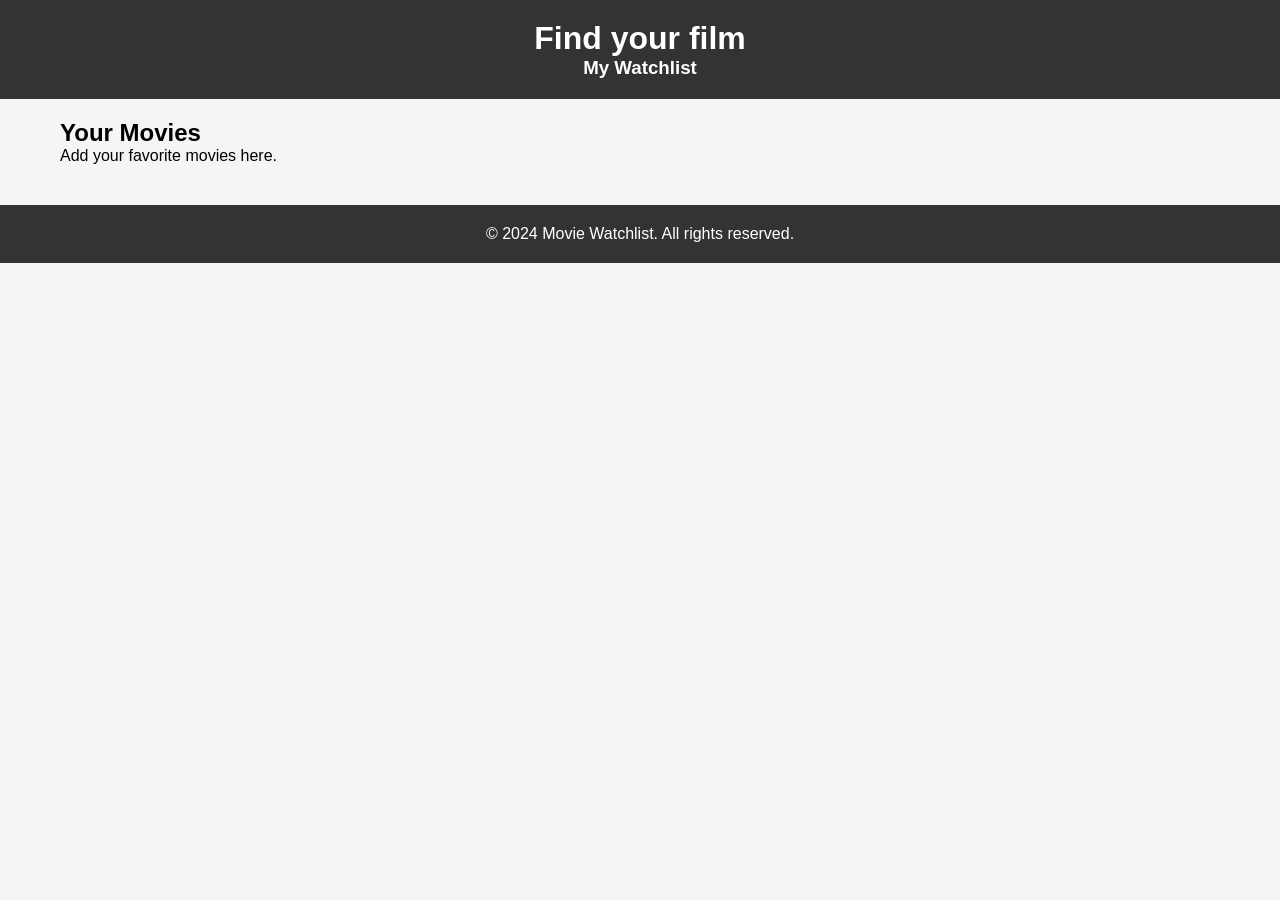
==== index.html @ ee598ced "intial commit" ====
<!DOCTYPE html>
<html lang="en">

<head>
    <meta charset="UTF-8">
    <meta name="viewport" content="width=device-width, initial-scale=1.0">
    <title>Movie Watchlist</title>
    <link rel="stylesheet" href="index.css">
</head>

<body>
    <header>
        <h1>Find your film</h1>
        <h3>My Watchlist</h3>
    </header>

    <main>
        <section>
            <h2>Your Movies</h2>
            <p>Add your favorite movies here.</p>
        </section>
    </main>

    <footer>
        <p>&copy; 2024 Movie Watchlist. All rights reserved.</p>
    </footer>
</body>

</html>
---- index.css ----
* {
     margin: 0;
     padding: 0;
     box-sizing: border-box;
 }

 body {
     font-family: Arial, sans-serif;
     background-color: #f5f5f5;
 }

 header {
     background-color: #333;
     color: white;
     padding: 20px;
     text-align: center;
 }

 main {
     max-width: 1200px;
     margin: 20px auto;
     padding: 0 20px;
 }

 footer {
     background-color: #333;
     color: white;
     text-align: center;
     padding: 20px;
     margin-top: 40px;
 }
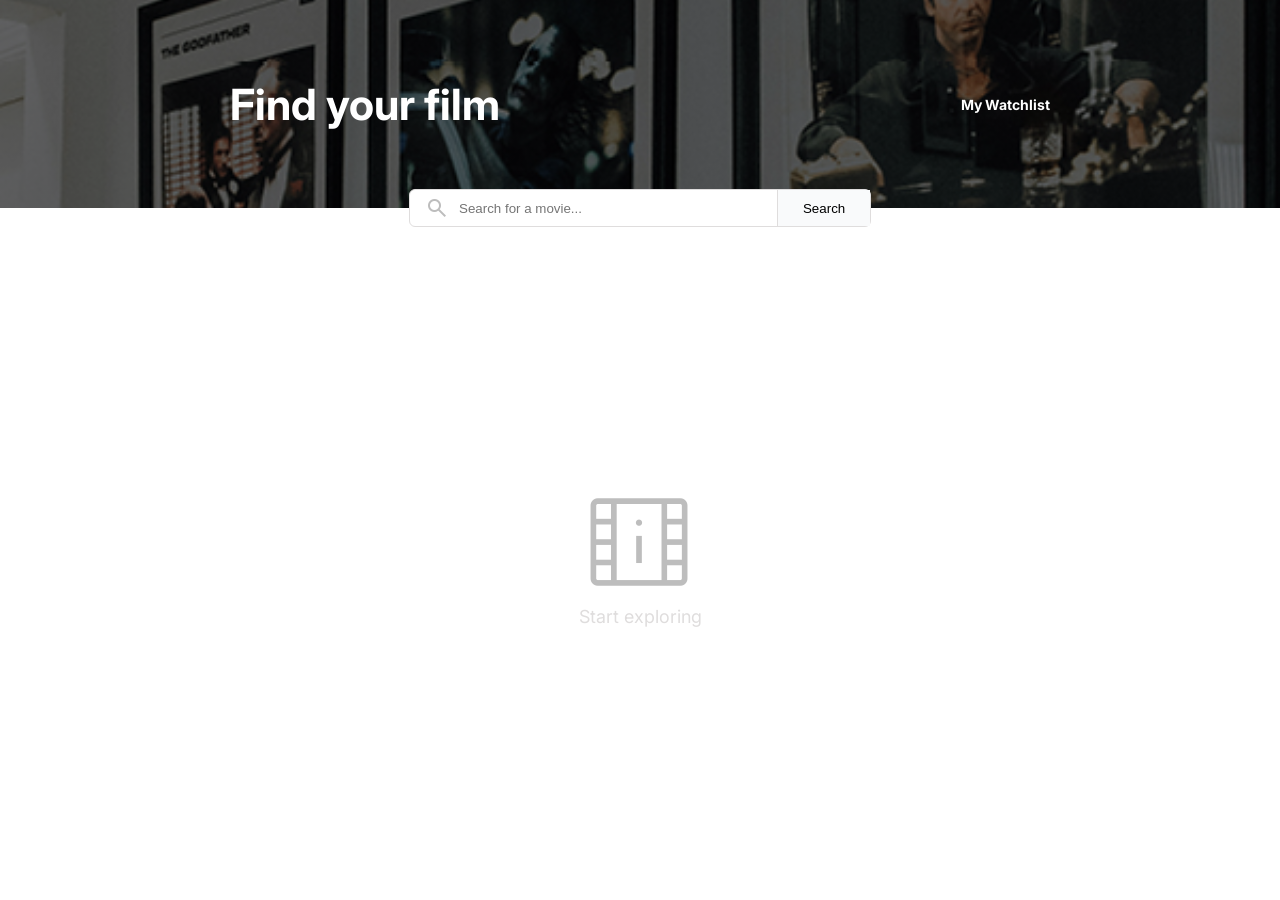
==== commit e7beec2c: "basic design" ====
--- a/index.html
+++ b/index.html
@@ -6,6 +6,14 @@
     <meta name="viewport" content="width=device-width, initial-scale=1.0">
     <title>Movie Watchlist</title>
     <link rel="stylesheet" href="index.css">
+    <link rel="preconnect" href="https://fonts.googleapis.com">
+    <link rel="preconnect" href="https://fonts.gstatic.com" crossorigin>
+    <link
+        href="https://fonts.googleapis.com/css2?family=Inter:ital,opsz,wght@0,14..32,100..900;1,14..32,100..900&display=swap"
+        rel="stylesheet">
+    <link rel="stylesheet"
+        href="https://fonts.googleapis.com/css2?family=Material+Symbols+Outlined:opsz,wght,FILL,GRAD@20..48,100..700,0..1,-50..200" />
+
 </head>
 
 <body>
@@ -15,15 +23,26 @@
     </header>
 
     <main>
-        <section>
-            <h2>Your Movies</h2>
-            <p>Add your favorite movies here.</p>
-        </section>
+        <div class="search-bar" id="search-bar">
+            <div class="part-one">
+                <span class="material-symbols-outlined">
+                    search
+                </span>
+                <input type="text" placeholder="Search for a movie...">
+            </div>
+            <div class="btn-div">
+                <button class="search-btn">Search</button>
+            </div>
+
+        </div>
+        <div class="no-data">
+            <span class="material-symbols-outlined">
+                movie_info
+            </span>
+            <P class="no-film">Start exploring</P>
+        </div>
     </main>
 
-    <footer>
-        <p>&copy; 2024 Movie Watchlist. All rights reserved.</p>
-    </footer>
 </body>
 
 </html>
--- a/index.css
+++ b/index.css
@@ -1,31 +1,141 @@
- * {
-     margin: 0;
-     padding: 0;
-     box-sizing: border-box;
- }
+* {
+    box-sizing: border-box;
+    margin: 0;
+    padding: 0;
+}
 
- body {
-     font-family: Arial, sans-serif;
-     background-color: #f5f5f5;
- }
+body {
+    margin: 0 auto;
+    padding: 0%;
+    font-family: "Inter", sans-serif;
+    color: #FFFFFF;
+    position: relative;
+}
 
- header {
-     background-color: #333;
-     color: white;
-     padding: 20px;
-     text-align: center;
- }
+/* Typography */
 
- main {
-     max-width: 1200px;
-     margin: 20px auto;
-     padding: 0 20px;
- }
+h1 {
+    font-size: 43px;
+    font-weight: bolder;
 
- footer {
-     background-color: #333;
-     color: white;
-     text-align: center;
-     padding: 20px;
-     margin-top: 40px;
- }+}
+
+h3 {
+    font-size: 14px;
+    font-weight: bold;
+
+}
+
+
+
+
+
+
+
+
+
+/* --------layout-------- */
+
+main {
+    height: calc(100vh - 208px);
+    display: flex;
+    flex-direction: column;
+    justify-content: center;
+    align-items: center;
+}
+
+header {
+    width: 100%;
+    height: 208px;
+    background: linear-gradient(rgba(0, 0, 0, 0.6), rgba(0, 0, 0, 0.6)), url("bttom_7_grid_3.jpg");
+    background-position: center;
+    background-size: cover;
+    display: flex;
+    justify-content: space-around;
+    align-items: center;
+
+
+
+
+}
+
+.search-bar {
+    width: 462px;
+    height: 38px;
+    border: 1px solid #DFDDDD;
+    border-radius: 6px;
+    position: absolute;
+    top: 189px;
+    left: 50%;
+    transform: translateX(-50%);
+    background-color: #FFFFFF;
+    display: flex;
+    align-items: center;
+    z-index: 10;
+
+}
+
+.part-one {
+    flex: 4;
+    display: flex;
+    align-items: center;
+    justify-content: start;
+
+}
+
+.material-symbols-outlined {
+    margin: 11px 10px 11px 15px;
+    color: #BDBDBD;
+    font-variation-settings:
+        'FILL' 0,
+        'wght' 400,
+        'GRAD' 0,
+        'opsz' 24
+}
+
+input {
+    border: none;
+    outline: none;
+    color: #9E9E9E;
+
+}
+
+.btn-div {
+    flex: 1;
+    display: flex;
+    text-align: center;
+    border-left: 1px solid #DFDDDD;
+    height: 100%;
+
+
+
+}
+
+.search-btn {
+    border: none;
+    width: 100%;
+    height: 100%;
+    background-color: #F9FAFB;
+    cursor: pointer;
+
+}
+
+
+
+
+
+
+.no-data .material-symbols-outlined {
+    font-variation-settings:
+        'FILL' 0,
+        'wght' 300,
+        'GRAD' 0,
+        'opsz' 48;
+    margin: 0;
+    font-size: 120px;
+}
+
+.no-film {
+    color: #DFDDDD;
+    font-size: 18px;
+}
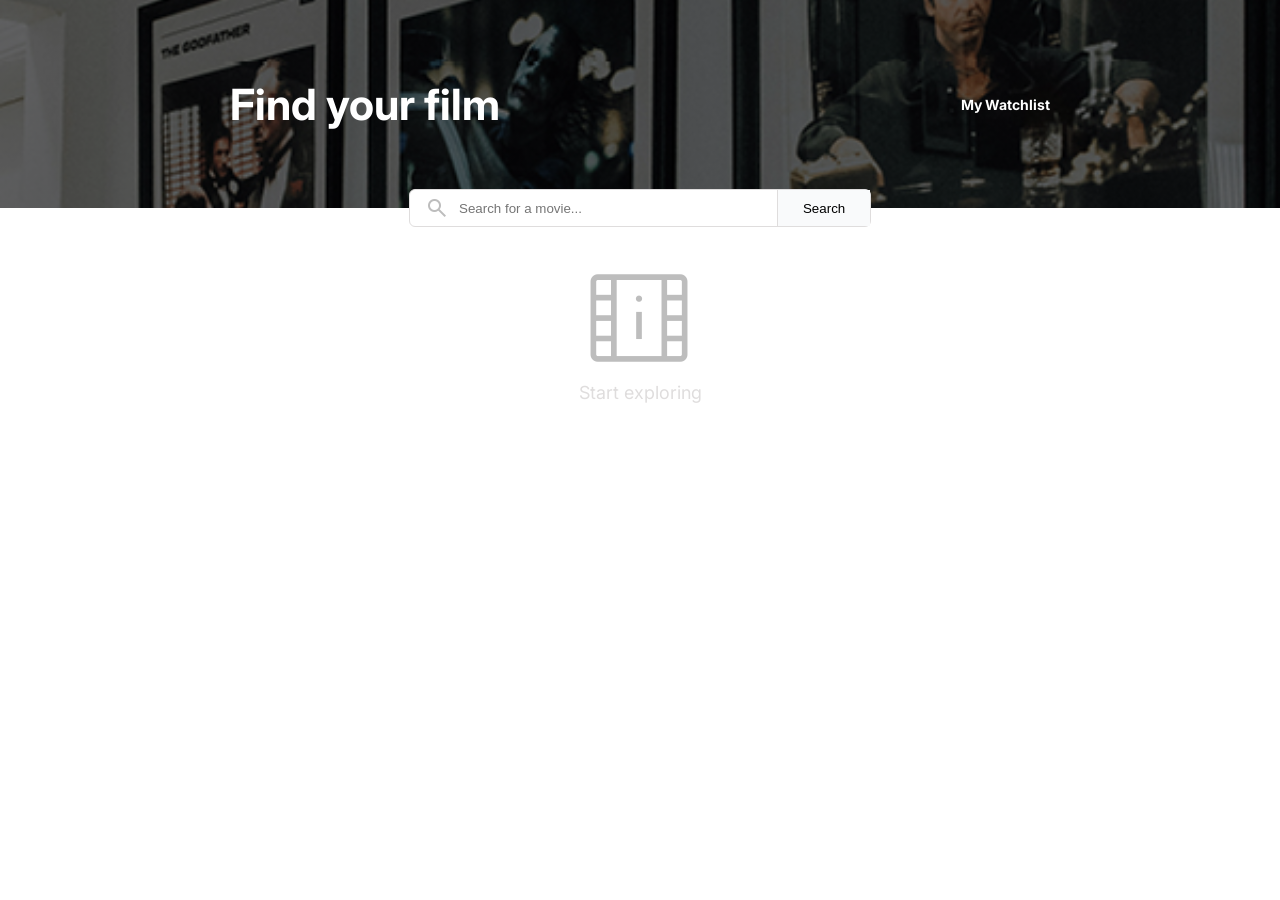
==== commit 57ff98de: "finished the intial page load (no-data)" ====
--- a/index.html
+++ b/index.html
@@ -13,7 +13,7 @@
         rel="stylesheet">
     <link rel="stylesheet"
         href="https://fonts.googleapis.com/css2?family=Material+Symbols+Outlined:opsz,wght,FILL,GRAD@20..48,100..700,0..1,-50..200" />
-
+    <link rel="stylesheet" href="https://cdnjs.cloudflare.com/ajax/libs/font-awesome/6.5.1/css/all.min.css">
 </head>
 
 <body>
@@ -22,19 +22,49 @@
         <h3>My Watchlist</h3>
     </header>
 
-    <main>
+    <main id="main-layout">
         <div class="search-bar" id="search-bar">
             <div class="part-one">
                 <span class="material-symbols-outlined">
                     search
                 </span>
-                <input type="text" placeholder="Search for a movie...">
+                <input id="search-text" type="text" placeholder="Search for a movie...">
             </div>
             <div class="btn-div">
-                <button class="search-btn">Search</button>
+                <button class="search-btn" id="search-bar">Search</button>
             </div>
 
         </div>
+        <!-- <div class="movie-card" id="moive-card">
+            <div class="poster-div" id="poster-div">
+                <img src="https://m.media-amazon.com/images/M/MV5BOGUwMDk0Y2MtNjBlNi00NmRiLTk2MWYtMGMyMDlhYmI4ZDBjXkEyXkFqcGc@._V1_SX300.jpg"
+                    class="poster" id="poster">
+            </div>
+            <div class="movie-info" id="movie-info">
+                <div class="header-title" id="header-title">
+                    <p class="movie-title" id="movie-title">Star Wars: Episode IV - A New Hope</p>
+                    <div class="movie-rating" id="movie-raring">
+                        <span class="material-symbols-outlined">
+                            star
+                        </span>
+                        <p class="rating" id="rating">8.1</p>
+                    </div>
+                </div>
+                <div class="movie-data" id="movie-data">
+                    <p class="runtime" id="runtime"> 117 min</p>
+                    <p class="genre" id="genre">Action, Adventure, Fantasy</p>
+                    <button class="add-btn" id="add-bar"><i class="fa-solid fa-circle-plus fa-shake"></i></i>
+                        Watchlist</button>
+                </div>
+                <p class="plot" id="plot">
+                    Luke Skywalker joins forces with a Jedi Knight, a cocky pilot, a Wookiee and two droids to
+                    save the galaxy from the Empire's world-destroying battle station, while also attempting to rescue
+                    Princess Leia from the mysterious Darth ...
+
+                </p>
+            </div>
+        </div>
+        <div class="divider" id="divider"></div> -->
         <div class="no-data">
             <span class="material-symbols-outlined">
                 movie_info
@@ -42,7 +72,7 @@
             <P class="no-film">Start exploring</P>
         </div>
     </main>
-
+    <script src="index.js" type="module"></script>
 </body>
 
 </html>
--- a/index.css
+++ b/index.css
@@ -26,8 +26,34 @@
 
 }
 
-
-
+.runtime {
+    color: #111827;
+    font-size: 12px;
+    font-weight: 200;
+}
+
+.movie-title {
+    color: black;
+    font-family: 18px;
+}
+
+.rating,
+.genre {
+    color: black;
+    font-size: 12px;
+    font-weight: 300;
+}
+
+.plot {
+    color: #6B7280;
+    font-size: 14px;
+    display: -webkit-box;
+    -webkit-line-clamp: 3;
+    line-clamp: 3;
+    -webkit-box-orient: vertical;
+    overflow: hidden;
+    line-height: 1.5;
+}
 
 
 
@@ -37,7 +63,6 @@
 /* --------layout-------- */
 
 main {
-    height: calc(100vh - 208px);
     display: flex;
     flex-direction: column;
     justify-content: center;
@@ -53,11 +78,10 @@
     display: flex;
     justify-content: space-around;
     align-items: center;
-
-
-
-
-}
+    margin-bottom: 50px;
+}
+
+/* Search bar */
 
 .search-bar {
     width: 462px;
@@ -121,9 +145,7 @@
 }
 
 
-
-
-
+/* Initial laoding page (no-data)  */
 
 .no-data .material-symbols-outlined {
     font-variation-settings:
@@ -138,4 +160,74 @@
 .no-film {
     color: #DFDDDD;
     font-size: 18px;
+}
+
+.no-data {
+    display: block;
+}
+
+/* results layouts */
+
+.movie-card {
+    width: 462px;
+    height: 148px;
+    display: flex;
+    gap: 21px;
+
+}
+
+.poster {
+    width: 99px;
+
+}
+
+.movie-info {
+    display: flex;
+    flex-direction: column;
+    justify-content: space-around;
+
+
+}
+
+.header-title {
+    display: flex;
+    justify-content: space-between;
+    align-items: center;
+}
+
+.movie-rating {
+    display: flex;
+    justify-content: flex-start;
+    align-items: center;
+    margin: 0;
+}
+
+.header-title .material-symbols-outlined {
+    color: #FEC654;
+    margin: 0 4px 0 8px;
+    font-variation-settings:
+        'FILL' 1,
+        'wght' 300,
+        'GRAD' 0,
+        'opsz' 20
+}
+
+.movie-data {
+    display: flex;
+    justify-content: space-between;
+}
+
+.add-btn {
+    background-color: white;
+    border: none;
+}
+
+.fa-circle-plus {
+    font-size: 16px;
+}
+
+.divider {
+    border: 1.5px solid #E5E7EB;
+    width: 450px;
+    margin: 20px auto;
 }
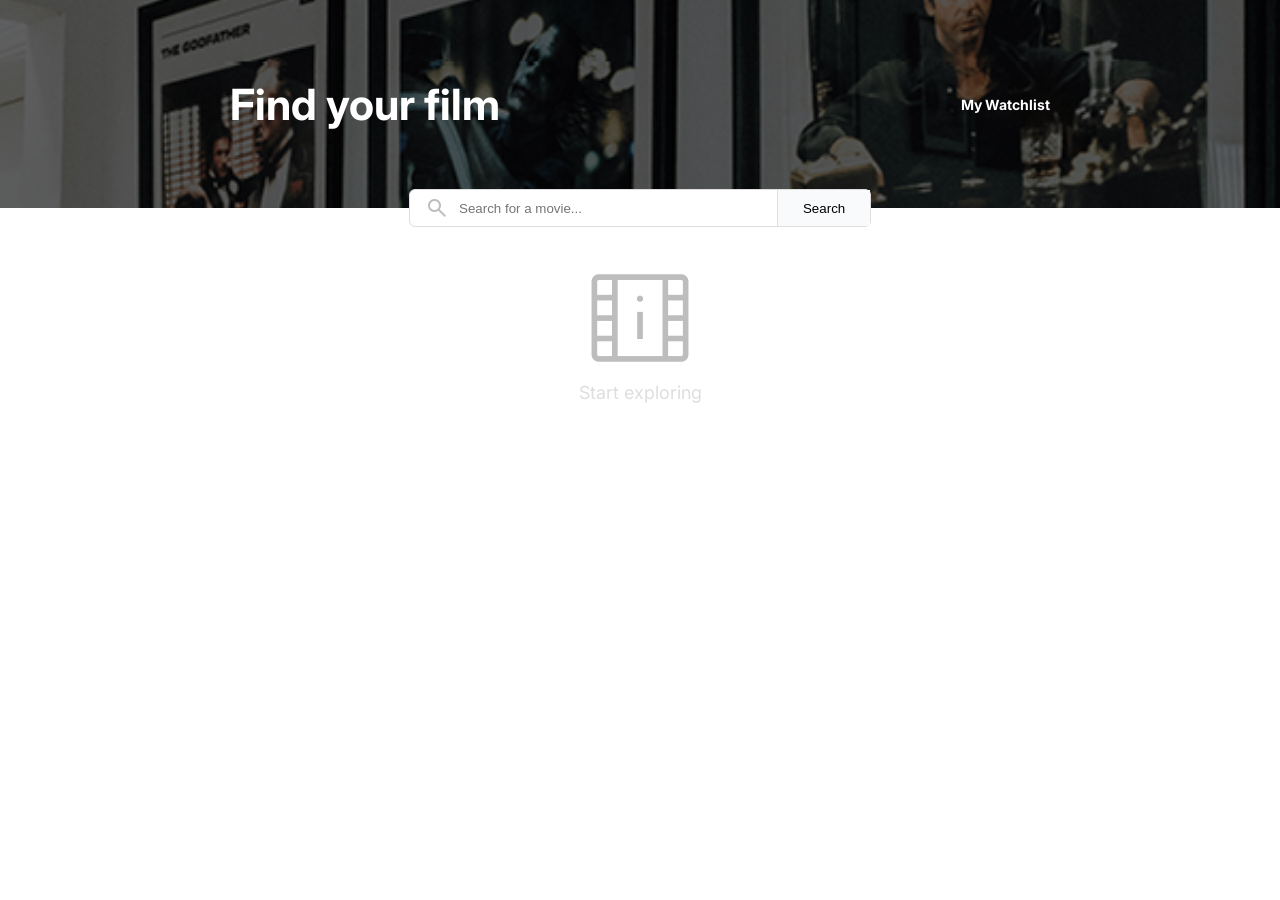
==== commit f14c7e9d: "finished search results design and displaying results using js (API)" ====
--- a/index.html
+++ b/index.html
@@ -18,8 +18,8 @@
 
 <body>
     <header>
-        <h1>Find your film</h1>
-        <h3>My Watchlist</h3>
+        <h1 class="search-page" id="search-page">Find your film</h1>
+        <h3 class="watchlist-page" id="watchlist-page">My Watchlist</h3>
     </header>
 
     <main id="main-layout">
@@ -31,45 +31,17 @@
                 <input id="search-text" type="text" placeholder="Search for a movie...">
             </div>
             <div class="btn-div">
-                <button class="search-btn" id="search-bar">Search</button>
+                <button class="search-btn" id="search-btn">Search</button>
             </div>
 
         </div>
-        <!-- <div class="movie-card" id="moive-card">
-            <div class="poster-div" id="poster-div">
-                <img src="https://m.media-amazon.com/images/M/MV5BOGUwMDk0Y2MtNjBlNi00NmRiLTk2MWYtMGMyMDlhYmI4ZDBjXkEyXkFqcGc@._V1_SX300.jpg"
-                    class="poster" id="poster">
-            </div>
-            <div class="movie-info" id="movie-info">
-                <div class="header-title" id="header-title">
-                    <p class="movie-title" id="movie-title">Star Wars: Episode IV - A New Hope</p>
-                    <div class="movie-rating" id="movie-raring">
-                        <span class="material-symbols-outlined">
-                            star
-                        </span>
-                        <p class="rating" id="rating">8.1</p>
-                    </div>
-                </div>
-                <div class="movie-data" id="movie-data">
-                    <p class="runtime" id="runtime"> 117 min</p>
-                    <p class="genre" id="genre">Action, Adventure, Fantasy</p>
-                    <button class="add-btn" id="add-bar"><i class="fa-solid fa-circle-plus fa-shake"></i></i>
-                        Watchlist</button>
-                </div>
-                <p class="plot" id="plot">
-                    Luke Skywalker joins forces with a Jedi Knight, a cocky pilot, a Wookiee and two droids to
-                    save the galaxy from the Empire's world-destroying battle station, while also attempting to rescue
-                    Princess Leia from the mysterious Darth ...
-
-                </p>
-            </div>
+        <div class="results" id="results">
         </div>
-        <div class="divider" id="divider"></div> -->
-        <div class="no-data">
+        <div class="no-data" id="no-data">
             <span class="material-symbols-outlined">
                 movie_info
             </span>
-            <P class="no-film">Start exploring</P>
+            <P class="no-film" id="no-film">Start exploring</P>
         </div>
     </main>
     <script src="index.js" type="module"></script>
--- a/index.css
+++ b/index.css
@@ -17,14 +17,21 @@
 h1 {
     font-size: 43px;
     font-weight: bolder;
-
+    cursor: pointer;
 }
 
 h3 {
     font-size: 14px;
     font-weight: bold;
-
-}
+    cursor: pointer;
+}
+
+
+.no-film {
+    color: #DFDDDD;
+    font-size: 18px;
+}
+
 
 .runtime {
     color: #111827;
@@ -157,13 +164,11 @@
     font-size: 120px;
 }
 
-.no-film {
-    color: #DFDDDD;
-    font-size: 18px;
-}
+
 
 .no-data {
     display: block;
+    text-align: center;
 }
 
 /* results layouts */
@@ -220,6 +225,7 @@
 .add-btn {
     background-color: white;
     border: none;
+    cursor: pointer;
 }
 
 .fa-circle-plus {
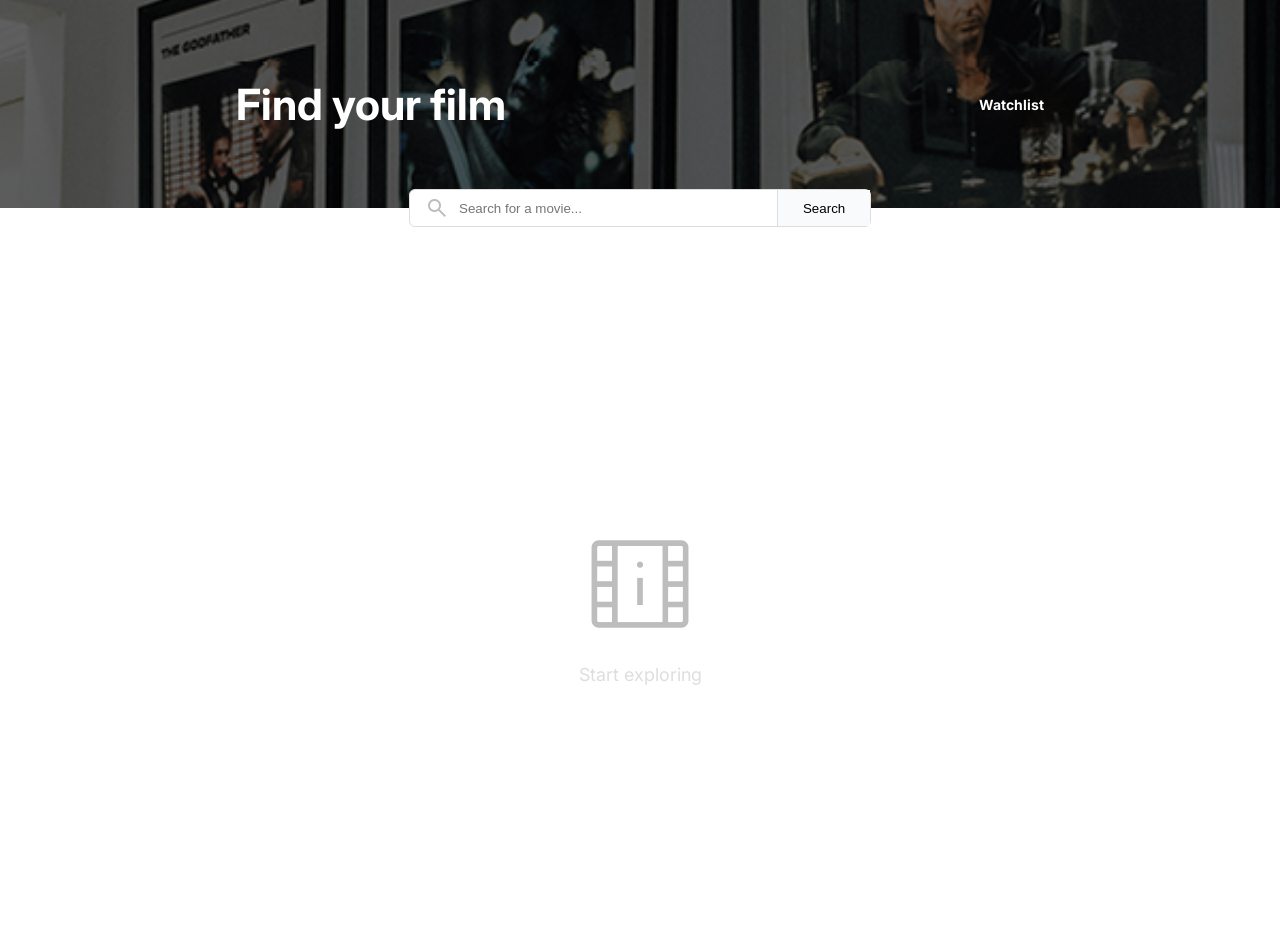
==== commit 46b9a0d9: "finished watch list page design and improved intial no data design" ====
--- a/index.html
+++ b/index.html
@@ -19,7 +19,7 @@
 <body>
     <header>
         <h1 class="search-page" id="search-page">Find your film</h1>
-        <h3 class="watchlist-page" id="watchlist-page">My Watchlist</h3>
+        <h3 class="watchlist-page" id="watchlist-page"><a href="watchlist.html">Watchlist</a></h3>
     </header>
 
     <main id="main-layout">
--- a/index.css
+++ b/index.css
@@ -17,7 +17,6 @@
 h1 {
     font-size: 43px;
     font-weight: bolder;
-    cursor: pointer;
 }
 
 h3 {
@@ -26,6 +25,19 @@
     cursor: pointer;
 }
 
+header a {
+    text-decoration: none;
+    color: white;
+}
+
+header a:hover {
+    color: #DFDDDD;
+}
+
+a {
+    text-decoration: none;
+    color: black;
+}
 
 .no-film {
     color: #DFDDDD;
@@ -167,9 +179,15 @@
 
 
 .no-data {
-    display: block;
-    text-align: center;
-}
+    height: calc(100vh - 208px);
+    display: flex;
+    flex-direction: column;
+    justify-content: center;
+    align-items: center;
+    gap: 20px;
+
+}
+
 
 /* results layouts */
 
